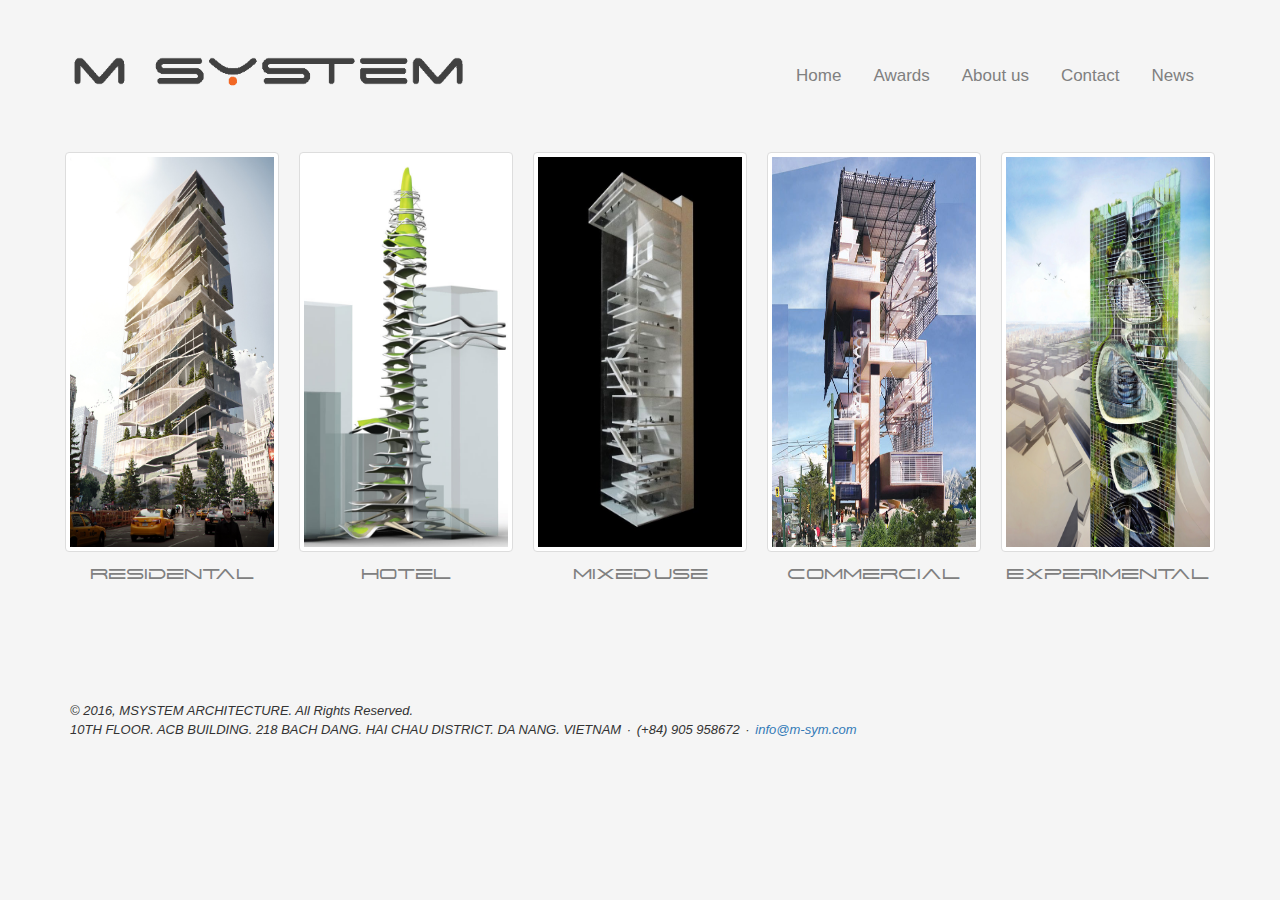
==== index.html @ e9803eff "Change to index.html" ====
<!DOCTYPE html>
<html>
	<head>
		<title>mSystem demo 1</title>
		<meta name="viewport" content="width=device-width, initial-scale=1">
		<link rel="stylesheet" href="https://maxcdn.bootstrapcdn.com/bootstrap/3.3.7/css/bootstrap.min.css" integrity="sha384-BVYiiSIFeK1dGmJRAkycuHAHRg32OmUcww7on3RYdg4Va+PmSTsz/K68vbdEjh4u" crossorigin="anonymous">
		<link rel="stylesheet" type="text/css" href="./css/style.css">		
	</head>
	<body>
		<div class="container" style="padding-top:50px;">
			<div class="row" style="padding-bottom:40px;">
				<div class="col-sm-12">
					<img src="./images/logo.png" class="" style="float:left; width:400px; height:auto;">
					<ul class="topnav" id="myTopnav" style="float:right;">
						<li><a href="#home">Home</a></li>
						<li><a href="#awards">Awards</a></li>
						<li><a href="#about">About us</a></li>
						<li><a href="#contact">Contact</a></li>
						<li><a href="#news">News</a></li>
						<li class="icon">
							<a href="javascript:void(0);" onclick="myFunction()">&#9776;</a>
						</li>
					</ul>
				</div>
			</div>
			<div class="row">
				<div class="col-lg-15 col-md-4 col-sm-6 same_height">
					<img src="./images/1.jpg" class="img-responsive img-thumbnail featured-img-height hover-bigger">
					<div class="text-projects-type text-center"> Residental </div>
				</div>
				<div class="col-lg-15 col-md-4 col-sm-6 same_height">
					<img src="./images/2.jpg" class="img-responsive img-thumbnail featured-img-height hover-bigger">
					<div class="text-projects-type text-center"> Hotel </div>
				</div>
				<div class="col-lg-15 col-md-4 col-sm-6 same_height">
					<img src="./images/3.jpg" class="img-responsive img-thumbnail featured-img-height hover-bigger">
					<div class="text-projects-type text-center"> Mixed use </div>
				</div>
				<div class="col-lg-15 col-md-4 col-sm-6 same_height">
					<img src="./images/4.jpg" class="img-responsive img-thumbnail featured-img-height hover-bigger">
					<div class="text-projects-type text-center"> Commercial </div>
				</div>
				<div class="col-lg-15 col-md-4 col-sm-6 same_height">
					<img src="./images/5.jpg" class="img-responsive img-thumbnail featured-img-height hover-bigger">
					<div class="text-projects-type text-center"> Experimental </div>
				</div>
			</div>
			<div class="row footer">
				<div class="col-xs-12">
					<div>© 2016, MSYSTEM ARCHITECTURE. All Rights Reserved.</div>
					<div>
						<span>10TH FLOOR. ACB BUILDING. 218 BACH DANG.
						HAI CHAU DISTRICT. DA NANG. VIETNAM </span>
						<span class="padding">·</span> (+84)&nbsp;905 958672 <span class="padding">·</span> <a href="mailto:info@m-sym.com" title="Write Email">info@m-sym.com</a>
					</div>
				</div>
			</div>
		</div>
		<script src="./js/menu.js" type="text/javascript"></script>
	</body>
</html>
---- css/style.css ----
@font-face {
    font-family: 'centauri'; /*a name to be used later*/
    src: url('../fonts/Centauri.otf') format("opentype"); /*URL to font*/
}

.col-xs-15,
.col-sm-15,
.col-md-15,
.col-lg-15 {
    position: relative;
    min-height: 1px;
    padding-right: 10px;
    padding-left: 10px;
}

.col-xs-15 {
    width: 20%;
    float: left;
}
@media (min-width: 768px) {
.col-sm-15 {
        width: 20%;
        float: left;
    }
}
@media (min-width: 992px) {
    .col-md-15 {
        width: 20%;
        float: left;
    }
}
@media (min-width: 1200px) {
    .col-lg-15 {
        width: 20%;
        float: left;
    }
}

.same_height {
    height: 460px;
    overflow: hidden;
}


.text-projects-type {
    margin-top: 12px;
    color: grey;
    font-family: centauri, arial;
}

.featured-img-height {
    margin-top: 10px;
    width: 100%;
    height: 400px;
}

/* Remove margins and padding from the list, and add a black background color */
ul.topnav {
    list-style-type: none;
    margin: 0;
    padding: 0;
    overflow: hidden;
    /* background-color: #333; */
}

/* Float the list items side by side */
ul.topnav li {float: left;}

/* Style the links inside the list items */
ul.topnav li a {
    display: inline-block;
    color: #808080;
    text-align: center;
    padding: 14px 16px;
    text-decoration: none;
    transition: 0.3s;
    font-size: 17px;
}

/* Change background color of links on hover */
ul.topnav li a:hover {background-color: #555; color: #fff;}

/* Hide the list item that contains the link that should open and close the topnav on small screens */
ul.topnav li.icon {display: none;}

/* When the screen is less than 680 pixels wide, hide all list items, except for the first one ("Home"). Show the list item that contains the link to open and close the topnav (li.icon) */
@media screen and (max-width:768px) {
  ul.topnav li:not(:first-child) {display: none;}
  ul.topnav li.icon {
    float: right;
    display: inline-block;
  }
}

/* The "responsive" class is added to the topnav with JavaScript when the user clicks on the icon. This class makes the topnav look good on small screens */
@media screen and (max-width:768px) {
  ul.topnav.responsive {position: relative;}
  ul.topnav.responsive li.icon {
    position: absolute;
    right: 0;
    top: 0;
  }
  ul.topnav.responsive li {
    float: none;
    display: inline;
  }
  ul.topnav.responsive li a {
    display: block;
    text-align: left;
  }
}

.footer {
    padding-top: 100px;
    font-family: 'Open Sans', 'Helvetica Neue', Arial;
    font-style: italic;
    font-size: 13px;
}

.padding {
    padding: 2px;
}

.hover-bigger:hover {
    -webkit-transform:scale(1.05); /* Safari and Chrome */
    -moz-transform:scale(1.05); /* Firefox */
    -ms-transform:scale(1.05); /* IE 9 */
    -o-transform:scale(1.05); /* Opera */
     transform:scale(1.05);
}

body {
    background-color: #f5f5f5;
}
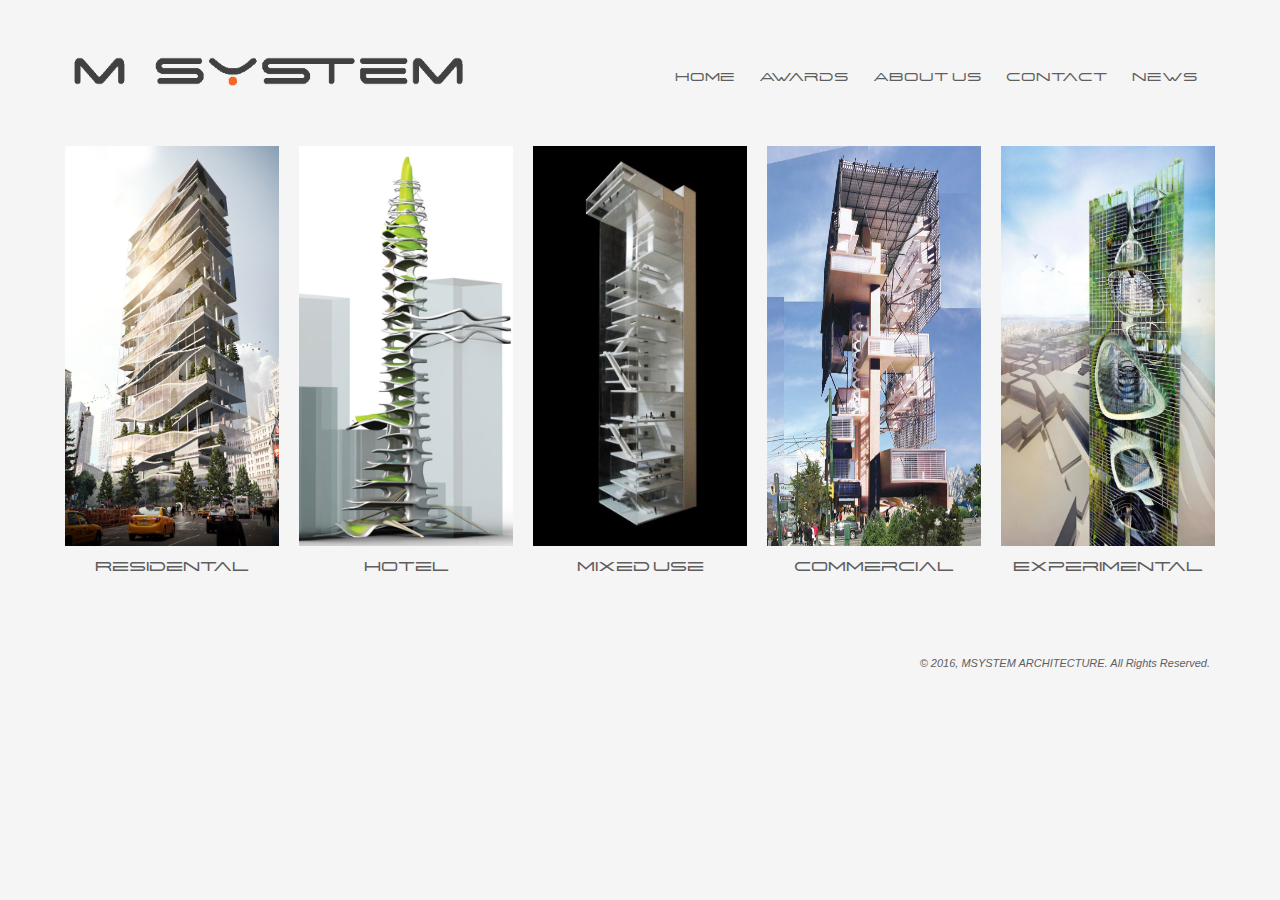
==== commit 2b8e1e6d: "Added: projects + detail page" ====
--- a/index.html
+++ b/index.html
@@ -24,35 +24,32 @@
 				</div>
 			</div>
 			<div class="row">
+				<a href="./projects.html">
 				<div class="col-lg-15 col-md-4 col-sm-6 same_height">
-					<img src="./images/1.jpg" class="img-responsive img-thumbnail featured-img-height hover-bigger">
+					<img src="./images/1.jpg" class="img-responsive featured-img-height hover-bigger">
 					<div class="text-projects-type text-center"> Residental </div>
 				</div>
+				</a>
 				<div class="col-lg-15 col-md-4 col-sm-6 same_height">
-					<img src="./images/2.jpg" class="img-responsive img-thumbnail featured-img-height hover-bigger">
+					<img src="./images/2.jpg" class="img-responsive featured-img-height hover-bigger">
 					<div class="text-projects-type text-center"> Hotel </div>
 				</div>
 				<div class="col-lg-15 col-md-4 col-sm-6 same_height">
-					<img src="./images/3.jpg" class="img-responsive img-thumbnail featured-img-height hover-bigger">
+					<img src="./images/3.jpg" class="img-responsive featured-img-height hover-bigger">
 					<div class="text-projects-type text-center"> Mixed use </div>
 				</div>
 				<div class="col-lg-15 col-md-4 col-sm-6 same_height">
-					<img src="./images/4.jpg" class="img-responsive img-thumbnail featured-img-height hover-bigger">
+					<img src="./images/4.jpg" class="img-responsive featured-img-height hover-bigger">
 					<div class="text-projects-type text-center"> Commercial </div>
 				</div>
 				<div class="col-lg-15 col-md-4 col-sm-6 same_height">
-					<img src="./images/5.jpg" class="img-responsive img-thumbnail featured-img-height hover-bigger">
+					<img src="./images/5.jpg" class="img-responsive featured-img-height hover-bigger">
 					<div class="text-projects-type text-center"> Experimental </div>
 				</div>
 			</div>
 			<div class="row footer">
 				<div class="col-xs-12">
 					<div>© 2016, MSYSTEM ARCHITECTURE. All Rights Reserved.</div>
-					<div>
-						<span>10TH FLOOR. ACB BUILDING. 218 BACH DANG.
-						HAI CHAU DISTRICT. DA NANG. VIETNAM </span>
-						<span class="padding">·</span> (+84)&nbsp;905 958672 <span class="padding">·</span> <a href="mailto:info@m-sym.com" title="Write Email">info@m-sym.com</a>
-					</div>
 				</div>
 			</div>
 		</div>
--- a/css/style.css
+++ b/css/style.css
@@ -1,6 +1,8 @@
 @font-face {
-    font-family: 'centauri'; /*a name to be used later*/
-    src: url('../fonts/Centauri.otf') format("opentype"); /*URL to font*/
+    font-family: 'centauri';
+    /*a name to be used later*/
+    src: url('../fonts/Centauri.otf') format("opentype");
+    /*URL to font*/
 }
 
 .col-xs-15,
@@ -17,18 +19,21 @@
     width: 20%;
     float: left;
 }
+
 @media (min-width: 768px) {
-.col-sm-15 {
+    .col-sm-15 {
         width: 20%;
         float: left;
     }
 }
+
 @media (min-width: 992px) {
     .col-md-15 {
         width: 20%;
         float: left;
     }
 }
+
 @media (min-width: 1200px) {
     .col-lg-15 {
         width: 20%;
@@ -41,11 +46,11 @@
     overflow: hidden;
 }
 
-
 .text-projects-type {
     margin-top: 12px;
-    color: grey;
+    color: #5e5e5e;
     font-family: centauri, arial;
+    font-size: 13px;
 }
 
 .featured-img-height {
@@ -54,7 +59,9 @@
     height: 400px;
 }
 
+
 /* Remove margins and padding from the list, and add a black background color */
+
 ul.topnav {
     list-style-type: none;
     margin: 0;
@@ -63,72 +70,177 @@
     /* background-color: #333; */
 }
 
+
 /* Float the list items side by side */
-ul.topnav li {float: left;}
+
+ul.topnav li {
+    float: left;
+}
+
 
 /* Style the links inside the list items */
+
 ul.topnav li a {
+    font-family: centauri, Arial;    
+    font-size: 11px;
     display: inline-block;
-    color: #808080;
+    color: #5e5e5e;
     text-align: center;
-    padding: 14px 16px;
+    padding-top: 20px;
+    padding-bottom: 10px;
+    padding-left: 12px;
+    padding-right: 12px;
     text-decoration: none;
     transition: 0.3s;
-    font-size: 17px;
-}
+}
+
 
 /* Change background color of links on hover */
-ul.topnav li a:hover {background-color: #555; color: #fff;}
+
+ul.topnav li a:hover {
+    background-color: #555;
+    color: #fff;
+}
+
 
 /* Hide the list item that contains the link that should open and close the topnav on small screens */
-ul.topnav li.icon {display: none;}
+
+ul.topnav li.icon {
+    display: none;
+}
+
 
 /* When the screen is less than 680 pixels wide, hide all list items, except for the first one ("Home"). Show the list item that contains the link to open and close the topnav (li.icon) */
+
 @media screen and (max-width:768px) {
-  ul.topnav li:not(:first-child) {display: none;}
-  ul.topnav li.icon {
+    ul.topnav li:not(: first-child) {
+        display: none;
+    }
+    ul.topnav li.icon {
+        float: right;
+        display: inline-block;
+    }
+}
+
+
+/* The "responsive" class is added to the topnav with JavaScript when the user clicks on the icon. This class makes the topnav look good on small screens */
+
+@media screen and (max-width:768px) {
+    ul.topnav.responsive {
+        position: relative;
+    }
+    ul.topnav.responsive li.icon {
+        position: absolute;
+        right: 0;
+        top: 0;
+    }
+    ul.topnav.responsive li {
+        float: none;
+        display: inline;
+    }
+    ul.topnav.responsive li a {
+        display: block;
+        text-align: left;
+    }
+}
+
+.footer {
     float: right;
-    display: inline-block;
-  }
-}
-
-/* The "responsive" class is added to the topnav with JavaScript when the user clicks on the icon. This class makes the topnav look good on small screens */
-@media screen and (max-width:768px) {
-  ul.topnav.responsive {position: relative;}
-  ul.topnav.responsive li.icon {
-    position: absolute;
-    right: 0;
-    top: 0;
-  }
-  ul.topnav.responsive li {
-    float: none;
-    display: inline;
-  }
-  ul.topnav.responsive li a {
-    display: block;
-    text-align: left;
-  }
-}
-
-.footer {
-    padding-top: 100px;
-    font-family: 'Open Sans', 'Helvetica Neue', Arial;
+    padding-top: 60px;
+    font-family: Arial;
     font-style: italic;
-    font-size: 13px;
+    font-size: 11px;
+    color: #5e5e5e;
 }
 
 .padding {
     padding: 2px;
 }
-
+body {
+    transition: all .1s ease-in-out;
+    background-color: #f5f5f5;
+}
+
+/*.carousel-inner > .item > img,
+.carousel-inner > .item > a > img {
+    width: 100%;
+    margin: auto;
+    height: 450px;
+}*/
+/*.carousel-control {
+    width: 0px;
+    left: -32px;
+}
+
+.carousel-control.right {
+    color: #5e5e5e;
+    right: -32px;
+}
+
+.carousel-control.right:hover {
+    color: #676767;
+}
+
+.glyphicon-chevron-left {
+    color: #5e5e5e;
+}
+
+.glyphicon-chevron-left:hover {
+    color: #676767;
+}*/
+.truncate {
+    width: 100%;
+    white-space: nowrap;
+    overflow: hidden;
+    text-overflow: ellipsis;
+}
+.thumbnail-description {    
+    position: absolute;
+    bottom: 10px;    
+    padding: 10px;
+    margin-right: 10px;
+    color: #5e5e5e;
+    font-size: 9px;
+    text-overflow: ellipsis;
+    font-family: centauri, Arial;
+    max-width: 92%;
+    background-color: #fff;
+    opacity: 0.8;    
+    overflow: hidden;
+    z-index: 1;
+}
+.project_thumbnail {
+    display: inline-block;
+    margin-bottom: 10px;
+    margin-top: 10px;
+    width: 100%;
+    height: 250px;
+}
+
+.item .row div[class^="col"] {
+    transition: all .1s ease-in-out;
+}
+.item .row div[class^="col"]:hover {
+    transform: scale(1.03);
+}
+
+.hover-bigger {
+    transition: all .1s ease-in-out;
+}
 .hover-bigger:hover {
-    -webkit-transform:scale(1.05); /* Safari and Chrome */
-    -moz-transform:scale(1.05); /* Firefox */
-    -ms-transform:scale(1.05); /* IE 9 */
-    -o-transform:scale(1.05); /* Opera */
-     transform:scale(1.05);
-}
-
-body {
-    background-color: #f5f5f5;
+    /* Safari and Chrome */
+    /* Firefox */
+    /* IE 9 */
+    /* Opera */
+    transform: scale(1.03);
+}
+.carousel-detail-thumbnail {        
+    width: 100%;
+    height: 450px;
+}
+
+.detail-description {
+    background: #fff;
+    opacity: 0.8;
+    color: #5e5e5e;    
 }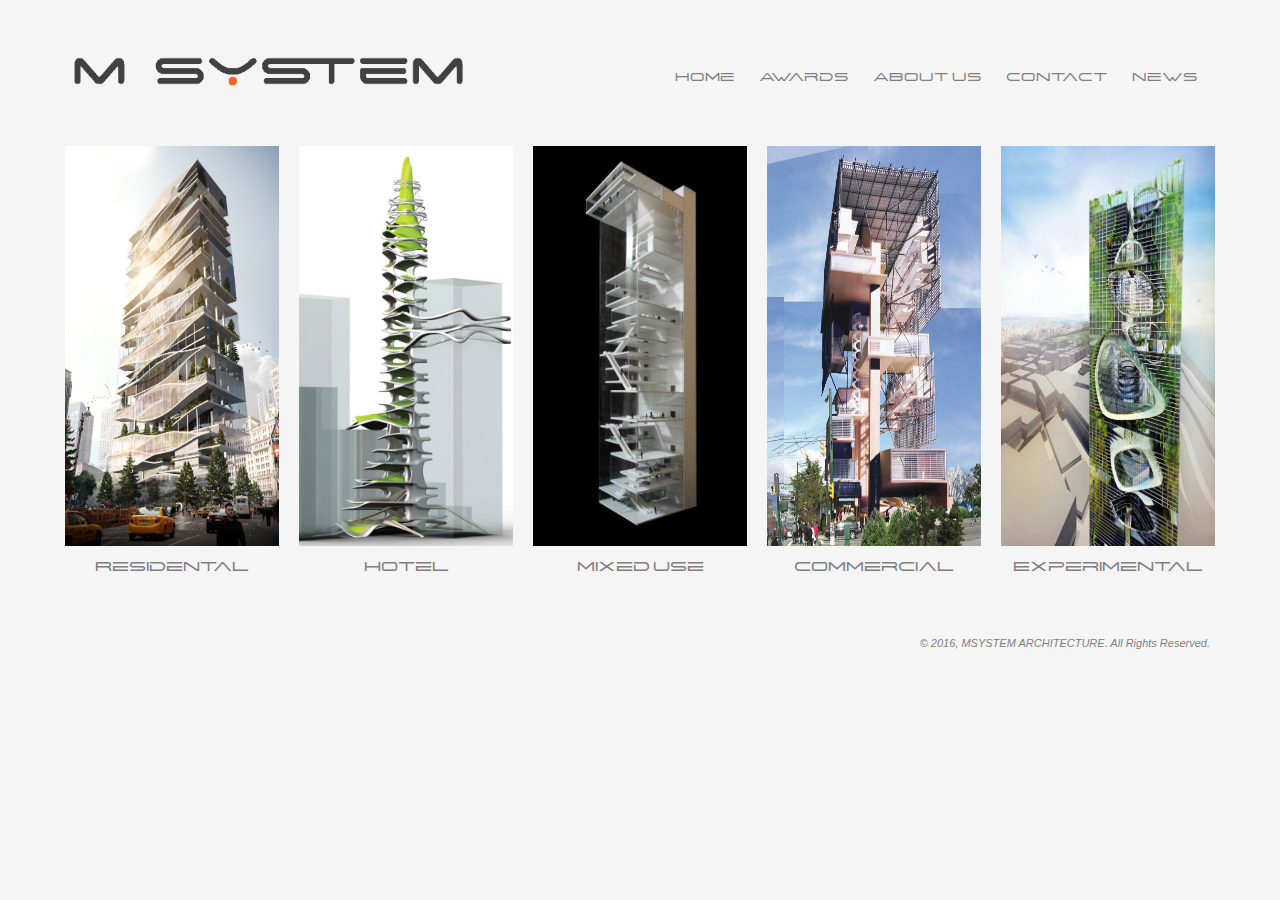
==== commit bec63184: "Add news + post" ====
--- a/index.html
+++ b/index.html
@@ -16,7 +16,7 @@
 						<li><a href="#awards">Awards</a></li>
 						<li><a href="#about">About us</a></li>
 						<li><a href="#contact">Contact</a></li>
-						<li><a href="#news">News</a></li>
+						<li><a href="./news.html">News</a></li>
 						<li class="icon">
 							<a href="javascript:void(0);" onclick="myFunction()">&#9776;</a>
 						</li>
--- a/css/style.css
+++ b/css/style.css
@@ -48,7 +48,7 @@
 
 .text-projects-type {
     margin-top: 12px;
-    color: #5e5e5e;
+    color: grey;
     font-family: centauri, arial;
     font-size: 13px;
 }
@@ -81,10 +81,10 @@
 /* Style the links inside the list items */
 
 ul.topnav li a {
-    font-family: centauri, Arial;    
+    font-family: centauri, Arial;
     font-size: 11px;
     display: inline-block;
-    color: #5e5e5e;
+    color: grey;
     text-align: center;
     padding-top: 20px;
     padding-bottom: 10px;
@@ -146,73 +146,78 @@
 
 .footer {
     float: right;
-    padding-top: 60px;
+    padding-top: 40px;
     font-family: Arial;
     font-style: italic;
     font-size: 11px;
-    color: #5e5e5e;
+    color: grey;
 }
 
 .padding {
     padding: 2px;
 }
+
 body {
     transition: all .1s ease-in-out;
     background-color: #f5f5f5;
 }
 
+
 /*.carousel-inner > .item > img,
 .carousel-inner > .item > a > img {
     width: 100%;
     margin: auto;
     height: 450px;
 }*/
-/*.carousel-control {
+
+.carousel-control {
     width: 0px;
     left: -32px;
 }
 
 .carousel-control.right {
-    color: #5e5e5e;
+    color: #f15c14;
     right: -32px;
 }
 
 .carousel-control.right:hover {
-    color: #676767;
+    color: #e6540e;
 }
 
 .glyphicon-chevron-left {
-    color: #5e5e5e;
+    color: #f15c14;
 }
 
 .glyphicon-chevron-left:hover {
-    color: #676767;
-}*/
+    color: #e6540e;
+}
+
 .truncate {
     width: 100%;
     white-space: nowrap;
     overflow: hidden;
     text-overflow: ellipsis;
 }
-.thumbnail-description {    
+
+.thumbnail-description {
     position: absolute;
-    bottom: 10px;    
+    bottom: 0;
     padding: 10px;
     margin-right: 10px;
-    color: #5e5e5e;
+    color: grey;
     font-size: 9px;
     text-overflow: ellipsis;
     font-family: centauri, Arial;
     max-width: 92%;
     background-color: #fff;
-    opacity: 0.8;    
+    opacity: 0.8;
     overflow: hidden;
     z-index: 1;
 }
+
 .project_thumbnail {
     display: inline-block;
-    margin-bottom: 10px;
-    margin-top: 10px;
+    margin-top: 20px;
     width: 100%;
     height: 250px;
 }
@@ -220,6 +225,7 @@
 .item .row div[class^="col"] {
     transition: all .1s ease-in-out;
 }
+
 .item .row div[class^="col"]:hover {
     transform: scale(1.03);
 }
@@ -227,6 +233,7 @@
 .hover-bigger {
     transition: all .1s ease-in-out;
 }
+
 .hover-bigger:hover {
     /* Safari and Chrome */
     /* Firefox */
@@ -234,7 +241,8 @@
     /* Opera */
     transform: scale(1.03);
 }
-.carousel-detail-thumbnail {        
+
+.carousel-detail-thumbnail {
     width: 100%;
     height: 450px;
 }
@@ -242,5 +250,100 @@
 .detail-description {
     background: #fff;
     opacity: 0.8;
-    color: #5e5e5e;    
+    color: grey;
+}
+
+.carousel-indicators li {
+    border: 1px solid #F26724;
+}
+.carousel-indicators .active {
+    background-color: #F26724;
+}
+.carousel-indicators {
+    bottom: -40px;
+}
+#carousel-detail {
+    padding-left: 30px;
+    padding-right: 30px;
+}
+.carousel-control {
+    text-shadow: 0 0 0 #fff;
+}
+.news-thumbnail {
+    float: left;
+    margin-right:20px;
+    margin-bottom: 30px; 
+    height: 80px;
+    width: 120px;
+}
+
+.post-excerpt {    
+    overflow: hidden;
+   text-overflow: ellipsis;
+   display: -webkit-box;
+   -webkit-box-orient: vertical;   
+   -webkit-line-clamp: 2; /* number of lines to show */
+   line-height: 16px;        /* fallback */
+   max-height: 32px;       /* fallback */
+    font-family: "Helvetica Neue",Helvetica,Arial,sans-serif;
+}
+.post-excerpt-container {
+    height: 100px;        
+}
+.more-button {
+    /*background-color: #F26724;    */
+    position: absolute;
+    right: 0;
+    bottom: 0;
+}
+.more-button:hover {
+    /*background-color: #e6540e;*/
+}
+.archive-zone {
+    height: 450px;
+    overflow-y:auto;    
+    color: grey;
+    padding-left: 25px;
+}
+.archive-title {    
+    font-weight: 600;
+    color: grey;
+}
+.title-date {
+    color: #F26724;
+}
+.post-title {
+    line-height: 16px;
+    color:grey;
+    font-weight: 600;
+    margin-bottom:0;
+    margin-top: 0;
+}
+.btn {
+    height: 28px;
+    vertical-align: middle;
+}
+.news-big-title {
+    color: grey;
+    font-family: centauri, Arial;
+    padding-left: 50px;
+    padding-bottom: 25px;
+}
+.img-post-detail {
+    max-width: 350px;
+    height: auto;
+    float: left;
+    margin-right: 25px;
+    margin-bottom: 10px;
+}
+.news-content-zone {
+    height: 500px;
+    overflow-y:auto;    
+    color: grey;    
+}
+.p-content {
+}
+.post-header {
+    margin-bottom: 25px;
+    font-weight: 600;
 }